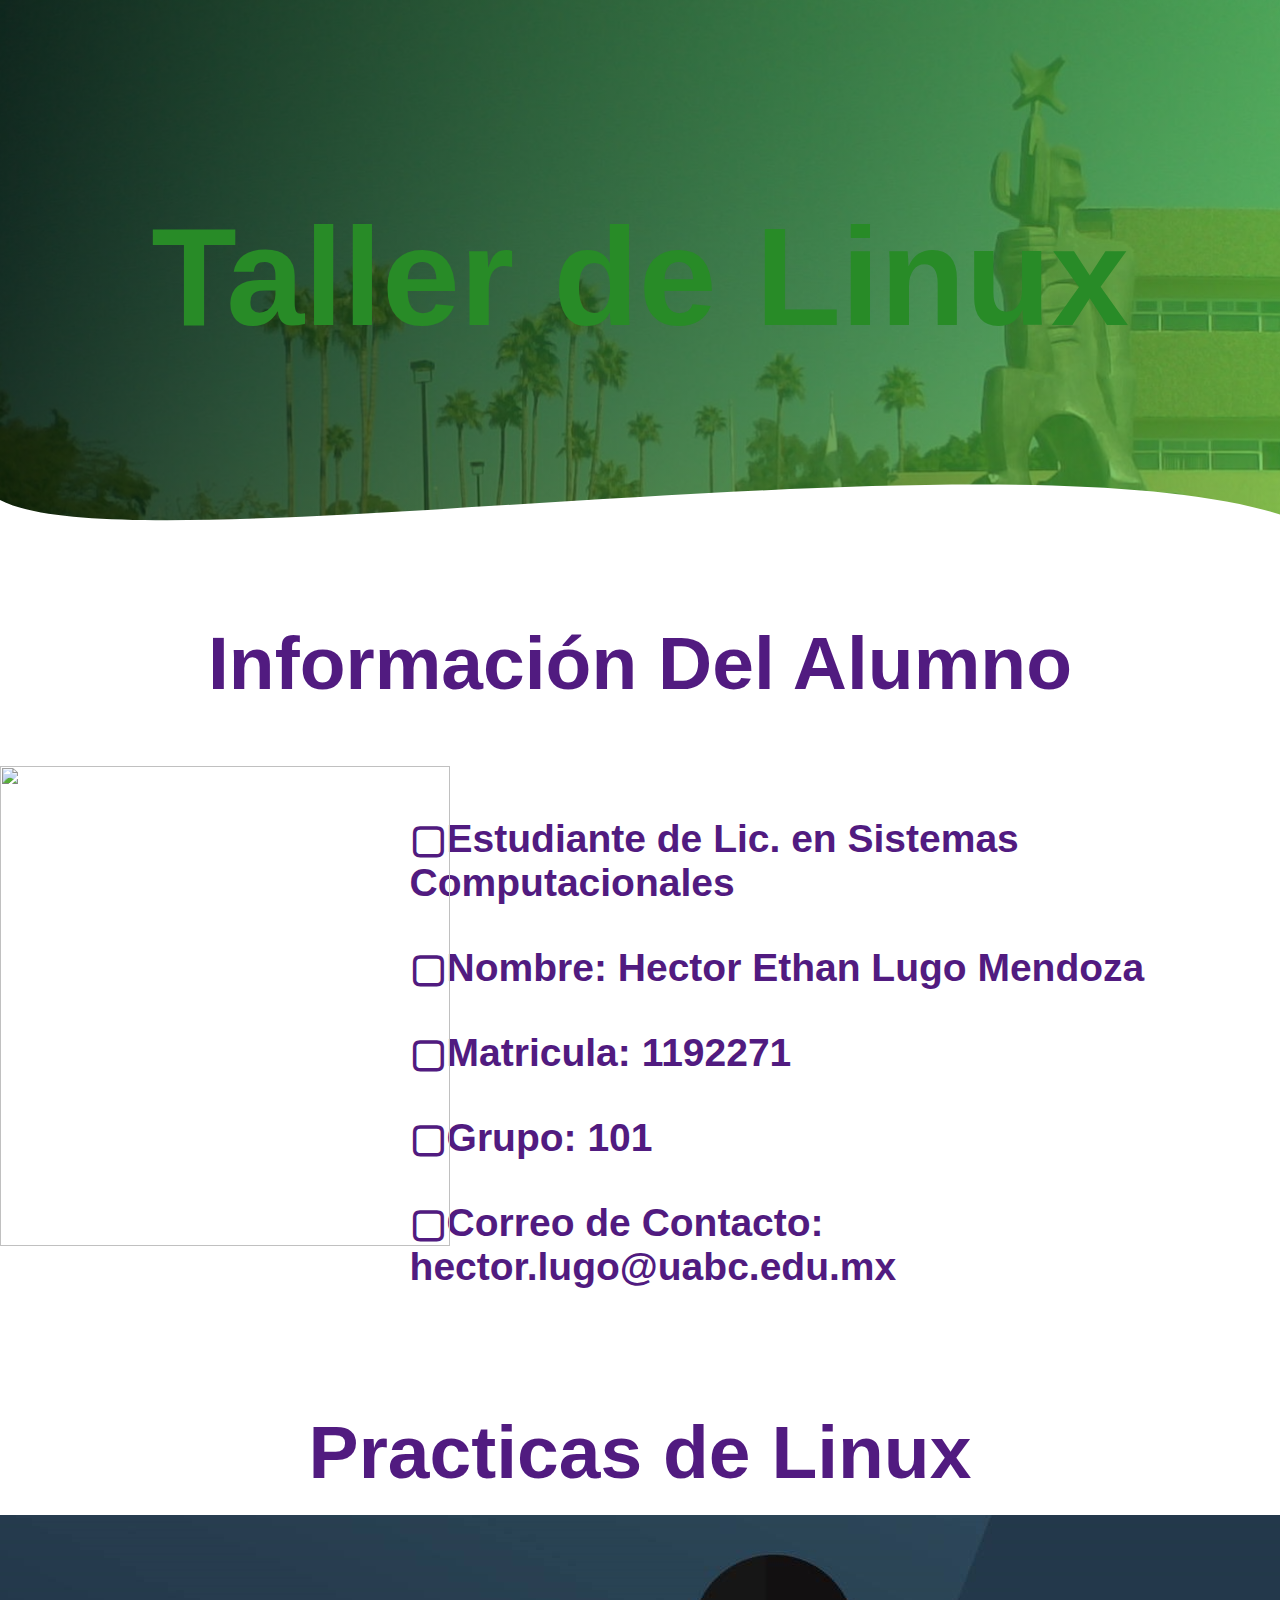
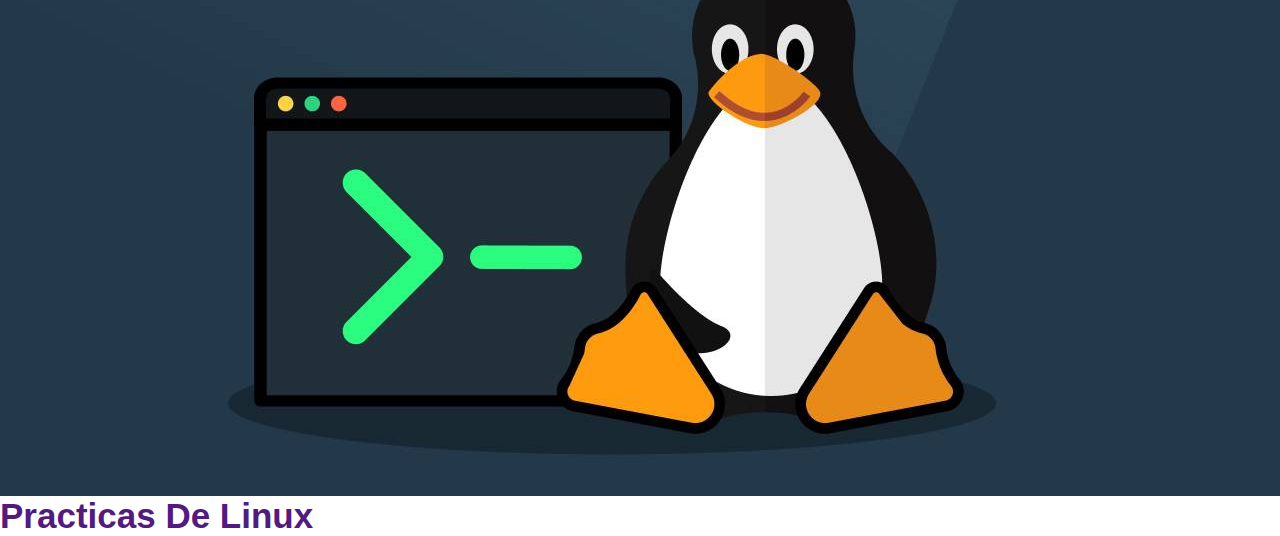
==== index.html @ da587536 "Agregando archivos locales" ====
<!DOCTYPE html>
<html lang="es">

<head>
        <meta charset="UTF-8">
        <meta http-equiv="X-UA-Compatible" content="IE=edge">
        <meta name="viewport" content="width=device-width, initial-scale=1.0">
        <title>Taller de Linux</title>
        <link rel="shortcut icon" href="img/UABC.png" type="image/x-icon">
        <link rel="stylesheet" href="estilo.css">
        <link href="https://fonts.googleapis.com/css2?family=Roboto+Condensed&display=swap" rel="stylesheet">
</head>

<body>
        <header>
                <section>
                        <h2 class="vacio">jjj</h2>
                        <h1 class="titulo">Taller de Linux</h1>
                </section>
                <div class="wave" style="height: 150px; overflow: hidden;"><svg viewBox="0 0 500 150"
                                preserveAspectRatio="none" style="height: 100%; width: 100%;">
                                <path d="M0.00,49.99 C52.26,121.88 395.37,-28.13 503.72,67.59 L500.00,150.00 L0.00,150.00 Z"
                                        style="stroke: none; fill: white;"></path>
                        </svg></div>
        </header>
        <main>
                <sections>
                        <h2 class="TituloInfoAlumno">Información Del Alumno</h2>
                        <div class="FotoMia">
                                <img src="img/io transparente.png" width="450" height="480"> 
                                
                        </div>
                        <div>
                                <div class="InfoCompleta">
                                        <h2 class="Info"><span>▢</span>Estudiante de Lic. en Sistemas Computacionales</h2>
                                        <h2 class="Info"><span>▢</span>Nombre: Hector Ethan Lugo Mendoza</h2>
                                        <h2 class="Info"><span>▢</span>Matricula: 1192271</h2>
                                        <h2 class="Info"><span>▢</span>Grupo: 101</h2>
                                        <h2 class="Info"><span>▢</span>Correo de Contacto: hector.lugo@uabc.edu.mx</h2>
                                </div>
                        </div>
                </sections>
                <section class="Practicas de Taller de Linux">
                        <div class="Acceso a Practicas">
                                <h2 class="TituloPracticasDeLinux"><center>Practicas de Linux</center></h2>
                                <div class="Container">
                                        <img src="img/Pinguinito De Linux.png" width="auto" height="auto">
                                </div>
                                        <div>
                                                <nav>
                                                         <a href="PDL.html"><h2 class="Boton">Practicas De Linux</h2></a>
                                                 </nav>   
                                         </div>
                        </div>
                </section>
        </main>
</body>

</html>
---- estilo.css ----
/* body */

*{
    margin: 0;
    padding: 0%;
    box-sizing: border-box;
}

body{
    font-family: 'Open Sans', sans-serif;
}

.contenedor{
    padding: 60px 0;
    width: 90%;
    max-width: 1000px;
    margin: auto;
    overflow: hidden;
}

.titulo{
    Color:#288B27;
    font-size: 140px;
    text-align: center;
    margin-bottom: 60px;
}

.TituloInfoAlumno{
    color: #511B80;
    font-size: 75px;
    text-align: center;
    margin-bottom: 60px;
    margin-top: 20px;
}

.InfoCompleta{
    font-size: 26px;
    margin-top: 110px;
}

.Info{
    color: #511B80;
    text-align: left;
    margin-top: 40px;
    margin-left: 32%;
}

.TituloPracticasDeLinux{
    color: #511B80;
    font-size: 75px;
    text-align: center;
    margin-bottom: 20px;
    margin-top: 120px;
}

.NavPracticasDeLinux{
    color: black;
    font-size: 35px;
    text-align: center;
}

.vacio{
    font-size: 170px;
    color: transparent;
}

.FotoMia{
    margin-bottom: 80px;
    margin-left: 0px;
    position: absolute;
}

/* Header */

header{
    width: 100%;
    height: 600px;
    background: #52c234;  /* fallback for old browsers */
    background: -webkit-linear-gradient(to right, hsla(104, 100%, 5%, 0.807), hsla(107, 58%, 48%, 0.676)), url(css/UABC\ _PORTADA.jpg);  /* Chrome 10-25, Safari 5.1-6 */
    background: linear-gradient(to right, hsla(104, 100%, 5%, 0.807), hsla(107, 58%, 48%, 0.676)), url(css/UABC\ _PORTADA.jpg); /* W3C, IE 10+/ Edge, Firefox 16+, Chrome 26+, Opera 12+, Safari 7+ */
    background-size:cover;
    background-attachment: fixed;
    background-repeat: no-repeat;
    position: relative;
}



/* Main */

 nav{
    text-align: center;

}

nav > a{
    color: #511B80;
    font-weight: 300;
    text-decoration: none;
}

nav > a:hover{
    text-decoration: underline;
}

.wave{
    position: absolute;
    bottom: 0;
    width: 100%;
}

.Container{
    position: relative;
    display: flex;
    text-align: center;
}

.Boton{
    font-size: 35px;
    display: flex;
}

.centrado{
    position: absolute;
    top: 50%;
    left: 50%;
    transform: translate(-50%, -50%);
}
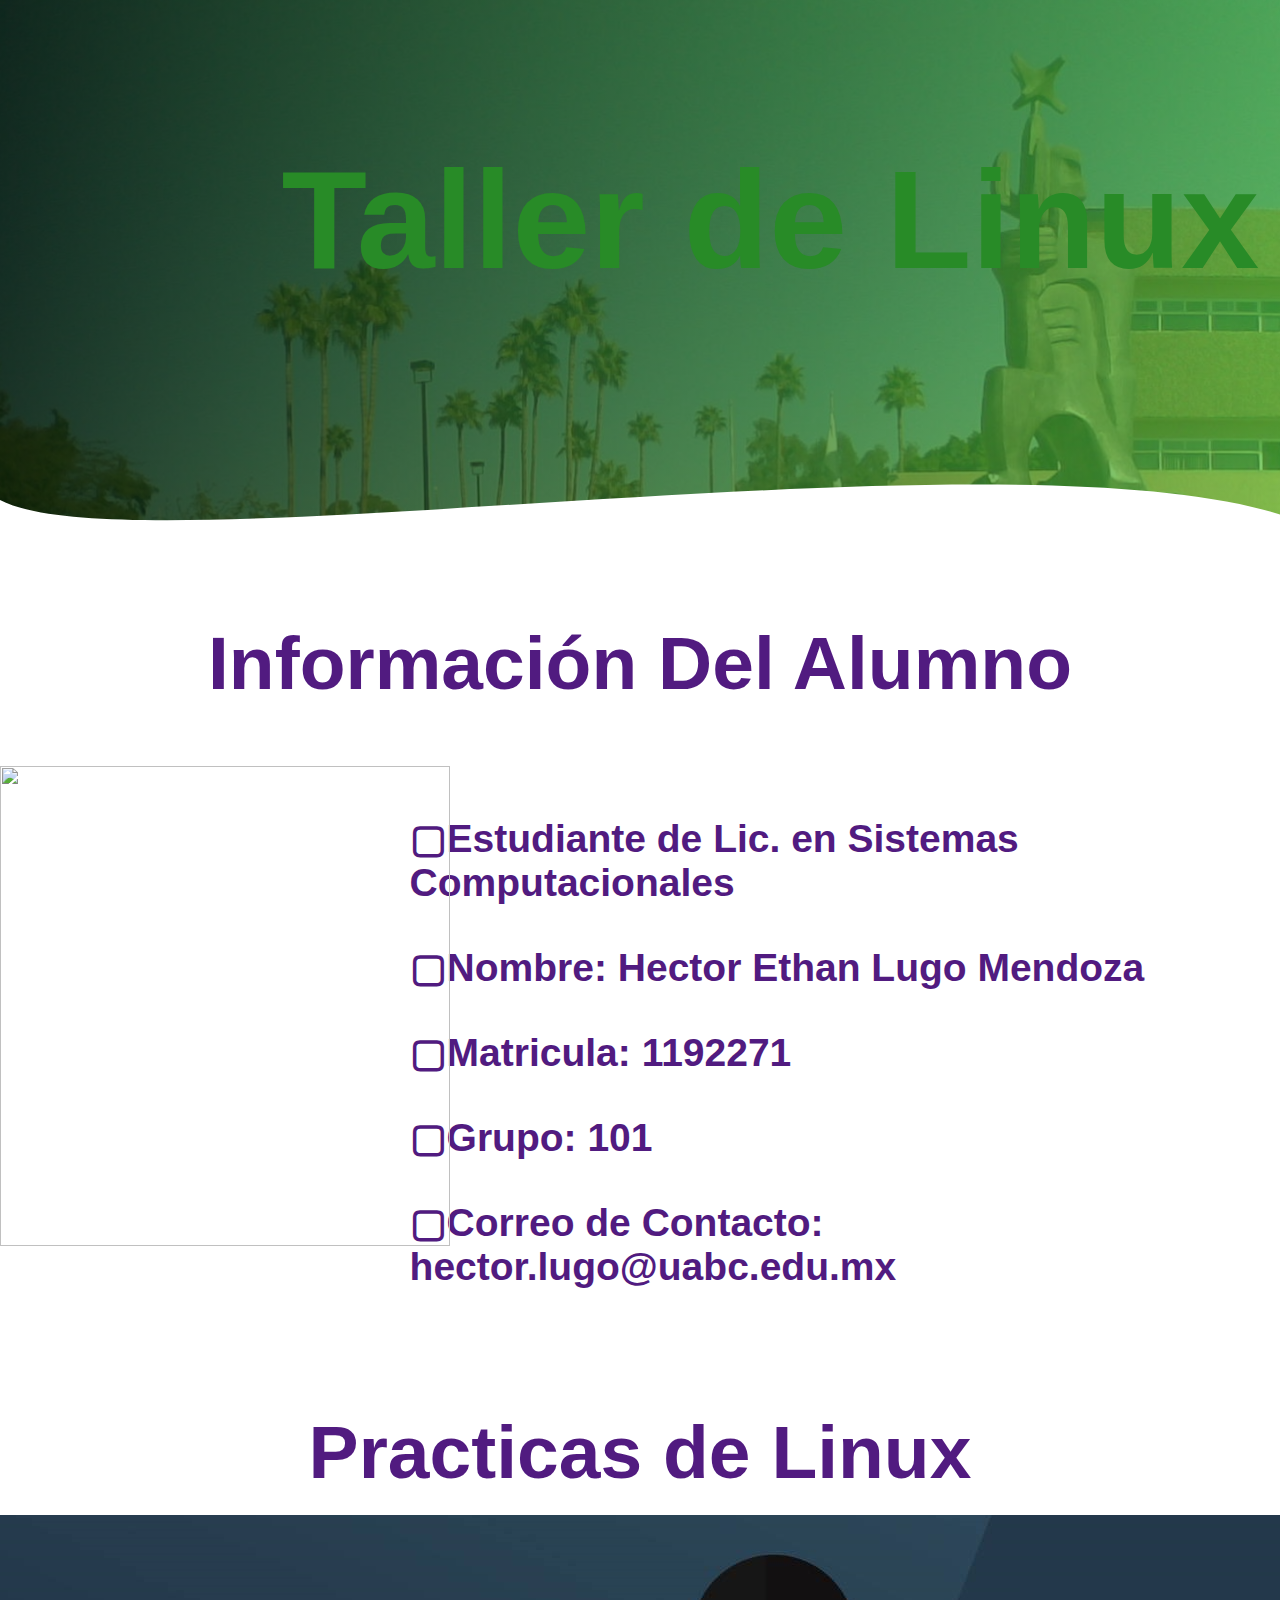
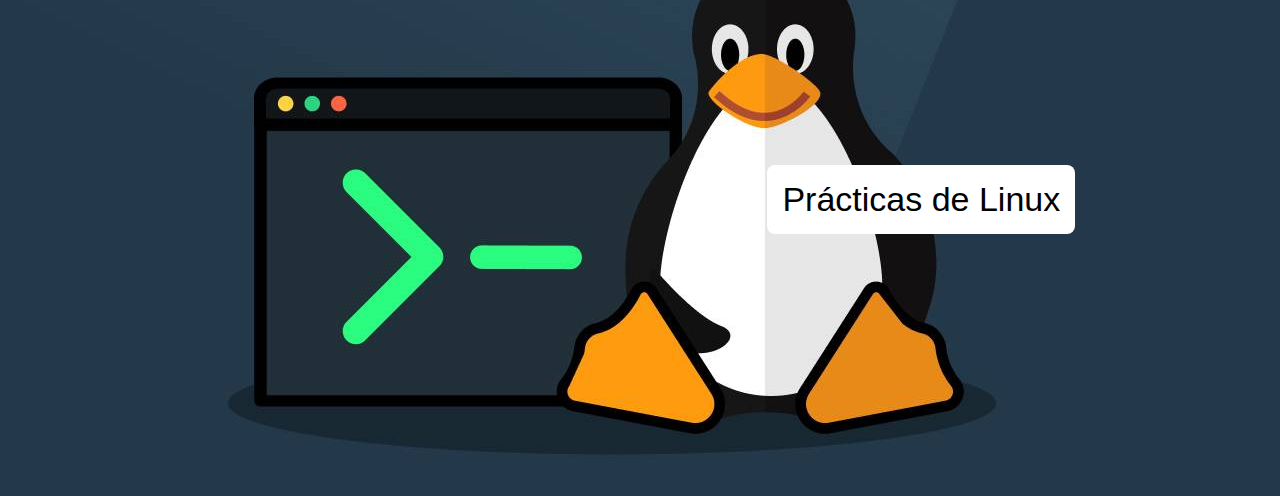
==== commit 72cbe8e6: "Cambios realizados en diferentes archivos" ====
--- a/index.html
+++ b/index.html
@@ -2,58 +2,63 @@
 <html lang="es">
 
 <head>
-        <meta charset="UTF-8">
-        <meta http-equiv="X-UA-Compatible" content="IE=edge">
-        <meta name="viewport" content="width=device-width, initial-scale=1.0">
-        <title>Taller de Linux</title>
-        <link rel="shortcut icon" href="img/UABC.png" type="image/x-icon">
-        <link rel="stylesheet" href="estilo.css">
-        <link href="https://fonts.googleapis.com/css2?family=Roboto+Condensed&display=swap" rel="stylesheet">
+	<!-- Metadatos -->
+	<meta charset="UTF-8">
+	<meta http-equiv="X-UA-Compatible" content="IE=edge">
+	<meta name="viewport" content="width=device-width, initial-scale=1.0">
+	<!-- Properties -->
+	<title>Taller de Linux</title>
+	<!-- Resources -->
+	<link rel="shortcut icon" href="img/UABC.png" type="image/x-icon">
+	<!-- Ruta Relativa -->
+	<link rel="stylesheet" href="./estilo.css">
+	<!-- Ruta Absoluta -->
+	<!-- <link rel="stylesheet" href="http://localhost:50686/estilo.css"> -->
+	<link href="https://fonts.googleapis.com/css2?family=Roboto+Condensed&display=swap" rel="stylesheet">
 </head>
 
 <body>
-        <header>
-                <section>
-                        <h2 class="vacio">jjj</h2>
-                        <h1 class="titulo">Taller de Linux</h1>
-                </section>
-                <div class="wave" style="height: 150px; overflow: hidden;"><svg viewBox="0 0 500 150"
-                                preserveAspectRatio="none" style="height: 100%; width: 100%;">
-                                <path d="M0.00,49.99 C52.26,121.88 395.37,-28.13 503.72,67.59 L500.00,150.00 L0.00,150.00 Z"
-                                        style="stroke: none; fill: white;"></path>
-                        </svg></div>
-        </header>
-        <main>
-                <sections>
-                        <h2 class="TituloInfoAlumno">Información Del Alumno</h2>
-                        <div class="FotoMia">
-                                <img src="img/io transparente.png" width="450" height="480"> 
-                                
-                        </div>
-                        <div>
-                                <div class="InfoCompleta">
-                                        <h2 class="Info"><span>▢</span>Estudiante de Lic. en Sistemas Computacionales</h2>
-                                        <h2 class="Info"><span>▢</span>Nombre: Hector Ethan Lugo Mendoza</h2>
-                                        <h2 class="Info"><span>▢</span>Matricula: 1192271</h2>
-                                        <h2 class="Info"><span>▢</span>Grupo: 101</h2>
-                                        <h2 class="Info"><span>▢</span>Correo de Contacto: hector.lugo@uabc.edu.mx</h2>
-                                </div>
-                        </div>
-                </sections>
-                <section class="Practicas de Taller de Linux">
-                        <div class="Acceso a Practicas">
-                                <h2 class="TituloPracticasDeLinux"><center>Practicas de Linux</center></h2>
-                                <div class="Container">
-                                        <img src="img/Pinguinito De Linux.png" width="auto" height="auto">
-                                </div>
-                                        <div>
-                                                <nav>
-                                                         <a href="PDL.html"><h2 class="Boton">Practicas De Linux</h2></a>
-                                                 </nav>   
-                                         </div>
-                        </div>
-                </section>
-        </main>
+	<header class="header">
+		<section>
+			<h1 class="titulo">Taller de Linux</h1>
+		</section>
+		<div class="wave" style="height: 150px; overflow: hidden;">
+			<svg viewBox="0 0 500 150" preserveAspectRatio="none"
+				style="height: 100%; width: 100%;">
+				<path d="M0.00,49.99 C52.26,121.88 395.37,-28.13 503.72,67.59 L500.00,150.00 L0.00,150.00 Z"
+					style="stroke: none; fill: white;"></path>
+			</svg>
+		</div>
+	</header>
+	<main>
+		<sections class="seccion1">
+			<h2 class="TituloInfoAlumno">Información Del Alumno</h2>
+			<div class="FotoMia">
+				<img src="img/io transparente.png" width="450" height="480">
+
+			</div>
+			<div>
+				<div class="InfoCompleta">
+					<h2 class="Info"><span>▢</span>Estudiante de Lic. en Sistemas Computacionales</h2>
+					<h2 class="Info"><span>▢</span>Nombre: Hector Ethan Lugo Mendoza</h2>
+					<h2 class="Info"><span>▢</span>Matricula: 1192271</h2>
+					<h2 class="Info"><span>▢</span>Grupo: 101</h2>
+					<h2 class="Info"><span>▢</span>Correo de Contacto: hector.lugo@uabc.edu.mx</h2>
+				</div>
+			</div>
+		</sections>
+		<section class="seccion2">
+			<div class="Acceso a Practicas">
+				<h2 class="TituloPracticasDeLinux">
+					<center>Practicas de Linux</center>
+				</h2>
+				<div class="Container">
+					<img style="width: 1920px;" alt="Pinguino de Linux" src="img/pinguino.png">
+					<a class="boton-navegacion" href="pdl.html">Pr&aacute;cticas de Linux</a>
+				</div>
+			</div>
+		</section>
+	</main>
 </body>
 
 </html>--- a/estilo.css
+++ b/estilo.css
@@ -1,128 +1,151 @@
 /* body */
 
-*{
-    margin: 0;
-    padding: 0%;
-    box-sizing: border-box;
+* {
+	margin: 0;
+	padding: 0%;
+	box-sizing: border-box;
 }
 
-body{
-    font-family: 'Open Sans', sans-serif;
+body {
+	font-family: 'Open Sans', sans-serif;
 }
 
-.contenedor{
-    padding: 60px 0;
-    width: 90%;
-    max-width: 1000px;
-    margin: auto;
-    overflow: hidden;
+.contenedor {
+	padding: 60px 0;
+	width: 90%;
+	max-width: 1000px;
+	margin: auto;
+	overflow: hidden;
 }
 
-.titulo{
-    Color:#288B27;
-    font-size: 140px;
-    text-align: center;
-    margin-bottom: 60px;
+.titulo {
+	color: #288B27;
+	font-size: 140px;
+	text-align: center;
+	margin-bottom: 60px;
+	line-height: 140px;
+	position: absolute;
+	top: 25%;
+	left: 22%;
 }
 
-.TituloInfoAlumno{
-    color: #511B80;
-    font-size: 75px;
-    text-align: center;
-    margin-bottom: 60px;
-    margin-top: 20px;
+.TituloInfoAlumno {
+	color: #511B80;
+	font-size: 75px;
+	text-align: center;
+	margin-bottom: 60px;
+	margin-top: 20px;
 }
 
-.InfoCompleta{
-    font-size: 26px;
-    margin-top: 110px;
+.InfoCompleta {
+	font-size: 26px;
+	margin-top: 110px;
 }
 
-.Info{
-    color: #511B80;
-    text-align: left;
-    margin-top: 40px;
-    margin-left: 32%;
+.Info {
+	color: #511B80;
+	text-align: left;
+	margin-top: 40px;
+	margin-left: 32%;
 }
 
-.TituloPracticasDeLinux{
-    color: #511B80;
-    font-size: 75px;
-    text-align: center;
-    margin-bottom: 20px;
-    margin-top: 120px;
+.TituloPracticasDeLinux {
+	color: #511B80;
+	font-size: 75px;
+	text-align: center;
+	margin-bottom: 20px;
+	margin-top: 120px;
 }
 
-.NavPracticasDeLinux{
-    color: black;
-    font-size: 35px;
-    text-align: center;
+.NavPracticasDeLinux {
+	color: black;
+	font-size: 35px;
+	text-align: center;
 }
 
-.vacio{
-    font-size: 170px;
-    color: transparent;
+.vacio {
+	font-size: 170px;
+	color: transparent;
 }
 
-.FotoMia{
-    margin-bottom: 80px;
-    margin-left: 0px;
-    position: absolute;
+.FotoMia {
+	margin-bottom: 80px;
+	margin-left: 0px;
+	position: absolute;
 }
 
 /* Header */
 
-header{
-    width: 100%;
-    height: 600px;
-    background: #52c234;  /* fallback for old browsers */
-    background: -webkit-linear-gradient(to right, hsla(104, 100%, 5%, 0.807), hsla(107, 58%, 48%, 0.676)), url(css/UABC\ _PORTADA.jpg);  /* Chrome 10-25, Safari 5.1-6 */
-    background: linear-gradient(to right, hsla(104, 100%, 5%, 0.807), hsla(107, 58%, 48%, 0.676)), url(css/UABC\ _PORTADA.jpg); /* W3C, IE 10+/ Edge, Firefox 16+, Chrome 26+, Opera 12+, Safari 7+ */
-    background-size:cover;
-    background-attachment: fixed;
-    background-repeat: no-repeat;
-    position: relative;
+.header {
+	width: 100%;
+	height: 600px;
+	/* background: #52c234;  /* fallback for old browsers */
+	/* background: -webkit-linear-gradient(to right, hsla(104, 100%, 5%, 0.807), hsla(107, 58%, 48%, 0.676)), url(css/UABC\ _PORTADA.jpg);  Chrome 10-25, Safari 5.1-6 */
+	background: linear-gradient(to right, hsla(104, 100%, 5%, 0.807), hsla(107, 58%, 48%, 0.676)), url(css/UABC\ _PORTADA.jpg);
+	/* W3C, IE 10+/ Edge, Firefox 16+, Chrome 26+, Opera 12+, Safari 7+ */
+	background-size: cover;
+	background-attachment: fixed;
+	background-repeat: no-repeat;
+	position: relative;
 }
 
 
 
 /* Main */
 
- nav{
-    text-align: center;
+nav {
+	text-align: center;
 
 }
 
-nav > a{
-    color: #511B80;
-    font-weight: 300;
-    text-decoration: none;
+nav>a {
+	color: #511B80;
+	font-weight: 300;
+	text-decoration: none;
 }
 
-nav > a:hover{
-    text-decoration: underline;
+nav>a:hover {
+	text-decoration: underline;
 }
 
-.wave{
-    position: absolute;
-    bottom: 0;
-    width: 100%;
+.wave {
+	position: absolute;
+	bottom: 0;
+	width: 100%;
 }
 
-.Container{
-    position: relative;
-    display: flex;
-    text-align: center;
+.Container {
+	position: relative;
+	display: flex;
+	text-align: center;
 }
 
-.Boton{
-    font-size: 35px;
-    display: flex;
+.Boton {
+	font-size: 35px;
+	display: flex;
 }
 
-.centrado{
-    position: absolute;
-    top: 50%;
-    left: 50%;
-    transform: translate(-50%, -50%);
+.centrado {
+	position: absolute;
+	top: 50%;
+	left: 50%;
+	transform: translate(-50%, -50%);
+}
+
+a.boton-navegacion {
+	display: block;
+	position: absolute;
+	right: 16%;
+	top: 43%;
+	color: black;
+	background-color: white;
+	text-decoration: none;
+	padding: 15px;
+	border-radius: 8px;
+	cursor: pointer;
+	font-size: 34px;
+}
+
+a.boton-navegacion:hover {
+	text-decoration: underline;
 }